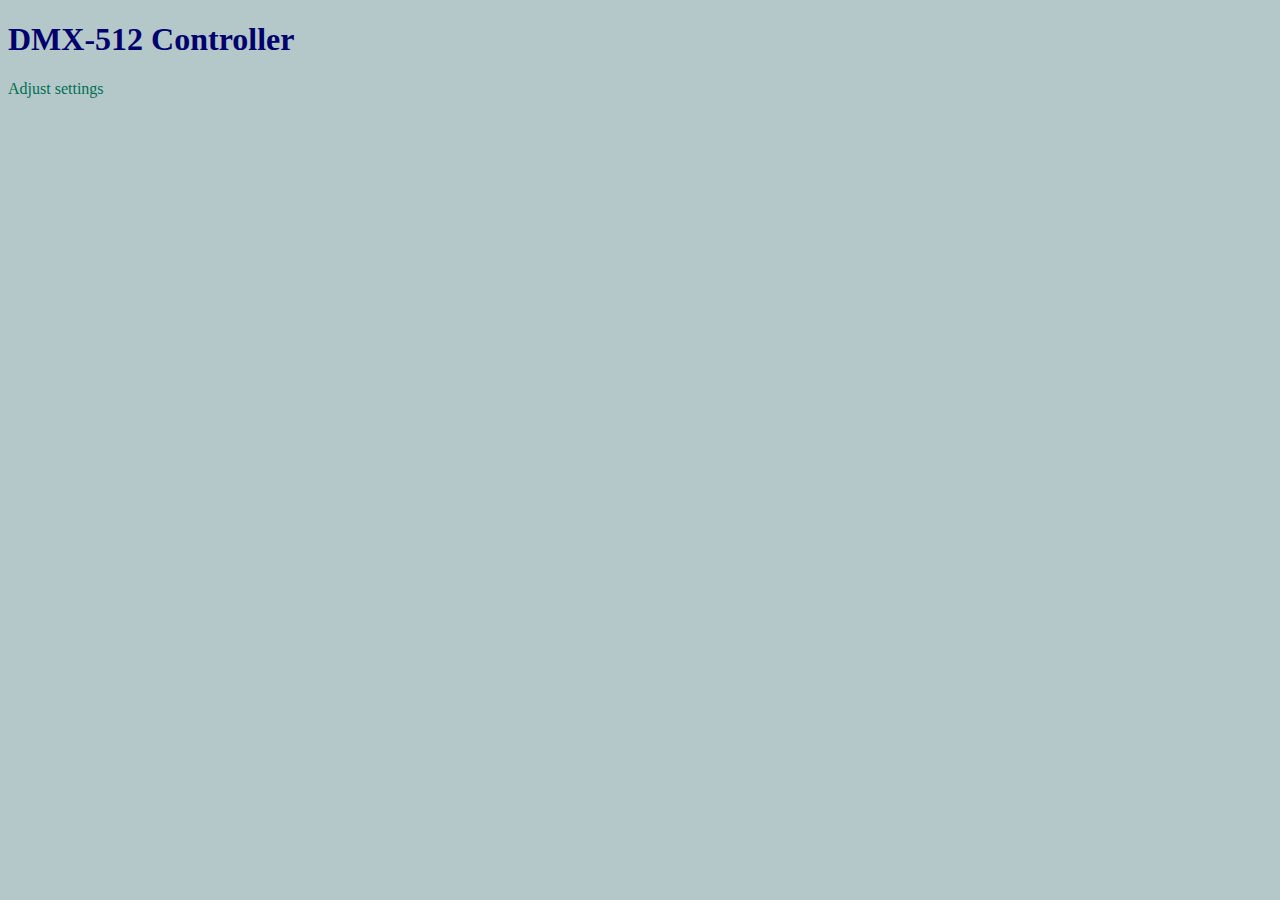
==== src/index.html @ 599eebc0 "Creating the basics" ====
<!DOCTYPE html>
    <html>
        <head>
            <link rel="stylesheet" href="styles.css">
            <title>Page Title</title>
        </head>
        <body>
            <h1>DMX-512 Controller</h1>
            <p>Adjust settings</p>
        </body>
    </html>
---- src/styles.css ----
body {
    background-color: rgb(180, 200, 202);
  }
  h1 {
    color: rgb(0, 0, 109);
  }
  p {
    color: rgb(2, 111, 82);
  }
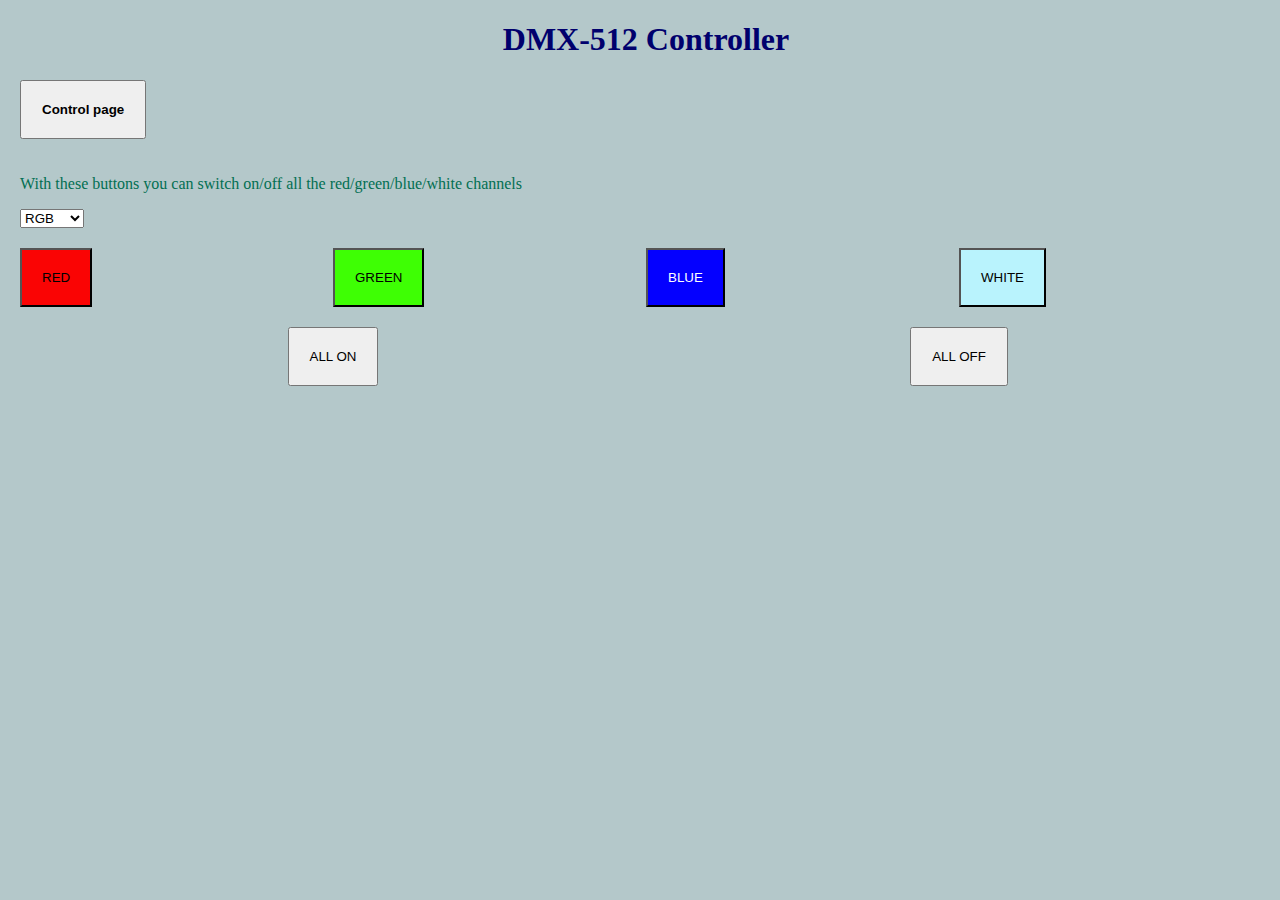
==== commit 604baa4a: "making some changes in design and trying to make functions" ====
--- a/src/index.html
+++ b/src/index.html
@@ -2,10 +2,40 @@
     <html>
         <head>
             <link rel="stylesheet" href="styles.css">
-            <title>Page Title</title>
+            <title>Index</title>
         </head>
-        <body>
+        <body> 
             <h1>DMX-512 Controller</h1>
-            <p>Adjust settings</p>
+            <button onclick="location.href='control.html'"><strong>Control page</strong></button>
+            <p>With these buttons you can switch on/off all the red/green/blue/white channels</p>
+
+            <select id="LED type" name="LED">
+                <option>RGB</option>
+                <option>RGBW</option>
+            </select>
+
+            <div class="row">
+                <div class="column4">
+                    <button class="button button1">RED</button>
+                </div>
+                <div class="column4">
+                    <button class="button button2">GREEN</button>
+                </div>
+                <div class="column4">
+                    <button class="button button3">BLUE</button>
+                </div>
+                <div class="column4">
+                    <button class="button button4">WHITE</button>
+                </div>
+            </div>
+            <div class="row" >
+                <div class="column2" onclick="location.href='allON'">
+                    <button >ALL ON</button>
+                </div>
+                <div class="column2" onclick="location.href='allOFF'">
+                    <button>ALL OFF</button>
+                </div>
+            </div>
+
         </body>
     </html>--- a/src/styles.css
+++ b/src/styles.css
@@ -1,9 +1,102 @@
 body {
+    margin-left: 20px;
     background-color: rgb(180, 200, 202);
   }
+
   h1 {
+    text-align: center;
     color: rgb(0, 0, 109);
   }
+
   p {
     color: rgb(2, 111, 82);
+  }
+
+  a {
+    color: rgb(33, 86, 121);
+  }
+
+  select{
+    margin-bottom: 20px;
+  }
+
+  button{
+    padding: 20px;
+    margin-bottom: 20px;
+  }
+  .button1 {
+    background-color: rgb(250, 4, 4); 
+    color: black; 
+  }
+
+  .button2 {
+    background-color: rgb(62, 255, 4); 
+    color: black; 
+  }
+
+  .button3 {
+    background-color: rgb(4, 0, 255); 
+    color: white;
+  }
+
+  .button4 {
+    background-color: rgb(185, 243, 253); 
+    color: black; 
+  }
+
+  .column4 {
+    float: left;
+    width: 25%;
+  }
+
+  .column2 {
+    text-align: center;
+    float: left;
+    width: 50%;
+  }
+
+  /* Clear floats after the columns */
+  .row:after {
+    content: "";
+    display: table;
+    clear: both;
+  }
+
+  .slidecontainer {
+    width: 100%; /* Width of the outside container */
+  }
+  
+  /* The slider itself */
+  .slider {
+    -webkit-appearance: none;  /* Override default CSS styles */
+    appearance: none;
+    width: 100%; /* Full-width */
+    height: 25px; /* Specified height */
+    background: #d3d3d3; /* Grey background */
+    outline: none; /* Remove outline */
+    opacity: 0.7; /* Set transparency (for mouse-over effects on hover) */
+    -webkit-transition: .2s; /* 0.2 seconds transition on hover */
+    transition: opacity .2s;
+  }
+  
+  /* Mouse-over effects */
+  .slider:hover {
+    opacity: 1; /* Fully shown on mouse-over */
+  }
+  
+  /* The slider handle (use -webkit- (Chrome, Opera, Safari, Edge) and -moz- (Firefox) to override default look) */
+  .slider::-webkit-slider-thumb {
+    -webkit-appearance: none; /* Override default look */
+    appearance: none;
+    width: 25px; /* Set a specific slider handle width */
+    height: 25px; /* Slider handle height */
+    background: #04AA6D; /* Green background */
+    cursor: pointer; /* Cursor on hover */
+  }
+  
+  .slider::-moz-range-thumb {
+    width: 25px; /* Set a specific slider handle width */
+    height: 25px; /* Slider handle height */
+    background: #04AA6D; /* Green background */
+    cursor: pointer; /* Cursor on hover */
   }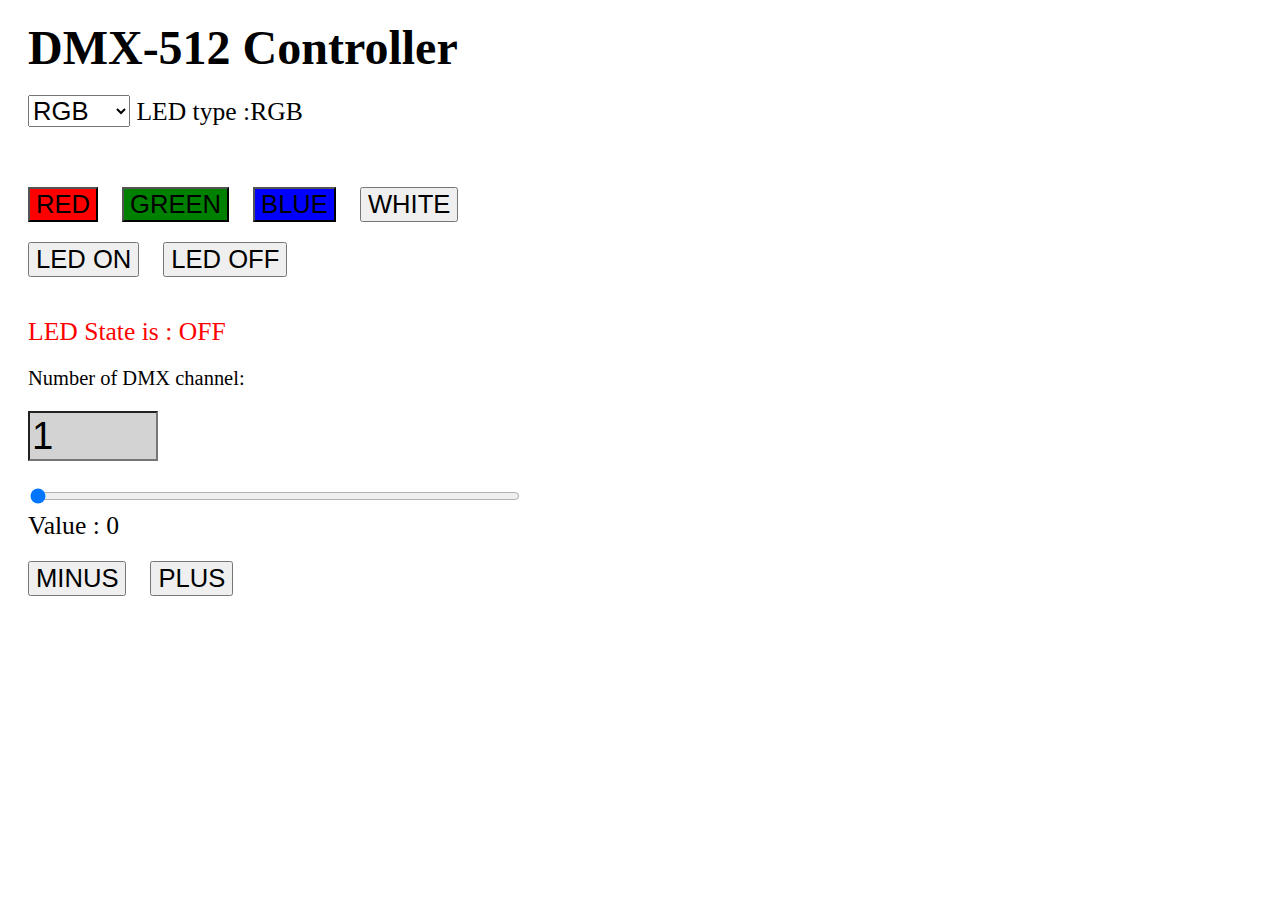
==== commit a360cb40: "made some changes" ====
--- a/src/index.html
+++ b/src/index.html
@@ -1,41 +1,140 @@
 <!DOCTYPE html>
-    <html>
-        <head>
-            <link rel="stylesheet" href="styles.css">
-            <title>Index</title>
-        </head>
-        <body> 
-            <h1>DMX-512 Controller</h1>
-            <button onclick="location.href='control.html'"><strong>Control page</strong></button>
-            <p>With these buttons you can switch on/off all the red/green/blue/white channels</p>
+<html>
+    <head>
+        <title>Index</title>
+        <style>
+            h1 {
+              color: black;
+              font-family: verdana;
+              font-size: 300%;
+              margin: 20px;
+              align-items: center;
+            }
+            p {
+              color: black;
+              font-family: verdana;
+              font-size: 80%;
+              align-items: center;
+            }
+            button {
+                align-items: center;
+                font-size: 160%;
+                margin-right: 20px;
+                margin-bottom: 20px;
+            }
+            input{
+                align-items: center;
+                width: 40%;
+            }
+            </style>
+    </head>
+    <body>
+        <h1>DMX-512 Controller</h1>
 
-            <select id="LED type" name="LED">
-                <option>RGB</option>
-                <option>RGBW</option>
+        <div id="chose_type" style="margin: 20px; font-size: 160%; ">
+            <select name="Led type" id="led_type" style="margin-bottom: 40px; font-size: 100%" onchange="sendType(led_type.value)">
+                <option value="RGB">RGB</option>
+                <option value="RGBW" >RGBW</option>
             </select>
+            LED type :<span id="LEDType">RGB</span>
+        </div>
 
-            <div class="row">
-                <div class="column4">
-                    <button class="button button1">RED</button>
-                </div>
-                <div class="column4">
-                    <button class="button button2">GREEN</button>
-                </div>
-                <div class="column4">
-                    <button class="button button3">BLUE</button>
-                </div>
-                <div class="column4">
-                    <button class="button button4">WHITE</button>
-                </div>
-            </div>
-            <div class="row" >
-                <div class="column2" onclick="location.href='allON'">
-                    <button >ALL ON</button>
-                </div>
-                <div class="column2" onclick="location.href='allOFF'">
-                    <button>ALL OFF</button>
-                </div>
-            </div>
+        <div id="colors" style="margin: 20px;" >
+            <button type="button" onclick="sendData(1)" style="background-color:red;">RED</button>
+            <button type="button" onclick="sendData(2)" style="background-color:green;">GREEN</button>
+            <button type="button" onclick="sendData(3)" style="background-color:blue;">BLUE</button>
+            <button type="button" onclick="sendData(4)" >WHITE</button>
+            <br>
+            <button type="button" onclick="sendData(5)">LED ON</button>
+            <button type="button" onclick="sendData(0)">LED OFF</button><BR>
+        </div>
 
-        </body>
-    </html>+        <div style="margin: 20px; color:red; font-size: 160%">
+            LED State is : <span id="LEDState">OFF</span>
+        </div>
+
+        <div id="ch_slider" style="margin: 20px; font-size: 160%">
+            <p>Number of DMX channel:</p>
+            <input type = "number" id = "ch_number" value = "1" min = "1" max = "512" style="background-color:lightgrey; color:black; margin-bottom: 20px; width: 10%; font-size:150% ;"><br>
+            <input type="range" id = "ch_value" name = "ch_range" min = "0" max = "255" value = "0"  onchange="sendvalue(ch_value.value,ch_number.value)"><br>
+            Value : <span id="channel_value">0</span>
+        </div>
+
+        <div style="margin: 20px; ">
+            <button type="button" onclick="changeslider('minus')">MINUS</button>
+            <button type="button" onclick="changeslider('plus')">PLUS</button><BR>
+        </div>
+        <script>
+            
+        function sendData(led) {
+        var xhttp = new XMLHttpRequest();
+        xhttp.onreadystatechange = function() {
+            if (this.readyState == 4 && this.status == 200) 
+            {
+            document.getElementById("LEDState").innerHTML =
+            this.responseText;   //LEDState will be what we get from the server as response (ledState varuable in c++ file)
+            }
+        };
+        xhttp.open("GET", "setLED?LEDstate="+led, true);
+        xhttp.send();
+        }
+
+        function sendType(type) {
+        var xhttp = new XMLHttpRequest();
+        xhttp.onreadystatechange = function() {
+            if (this.readyState == 4 && this.status == 200) 
+            {
+            document.getElementById("LEDType").innerHTML =
+            this.responseText; 
+            }
+        };
+        xhttp.open("GET", "settype?LEDtype="+type, true);
+        xhttp.send();
+        }
+
+        function sendvalue(chvalue,chnumber) {
+        var xhttp = new XMLHttpRequest();
+        xhttp.onreadystatechange = function() {
+            if (this.readyState == 4 && this.status == 200) 
+            {
+            document.getElementById("channel_value").innerHTML =
+            this.responseText; 
+            }
+        };
+        var info
+        if (chnumber.length == 1)
+         { 
+            info = "00" + chnumber;
+         };
+         if (chnumber.length == 2)
+         { 
+            info = "0" + chnumber;
+         };
+         if (chnumber.length == 3)
+         { 
+            info = chnumber;
+         };
+         info = info +  chvalue; 
+
+        xhttp.open("GET", "setvalue?LEDnumber="+info, true);
+        xhttp.send();
+        }
+
+        function changeslider(op){
+            if (op== "plus"){
+            var x = parseInt(document.getElementById("ch_value").value);
+            x = x+1 ;
+            document.getElementById("ch_value").value = x;
+            sendvalue(ch_value.value,ch_number.value);
+            };
+            if (op== "minus"){
+            var x = parseInt(document.getElementById("ch_value").value);
+            x = x-1 ;
+            document.getElementById("ch_value").value = x;
+            sendvalue(ch_value.value,ch_number.value);
+            };
+        };
+
+        </script>
+    </body>
+</html>
